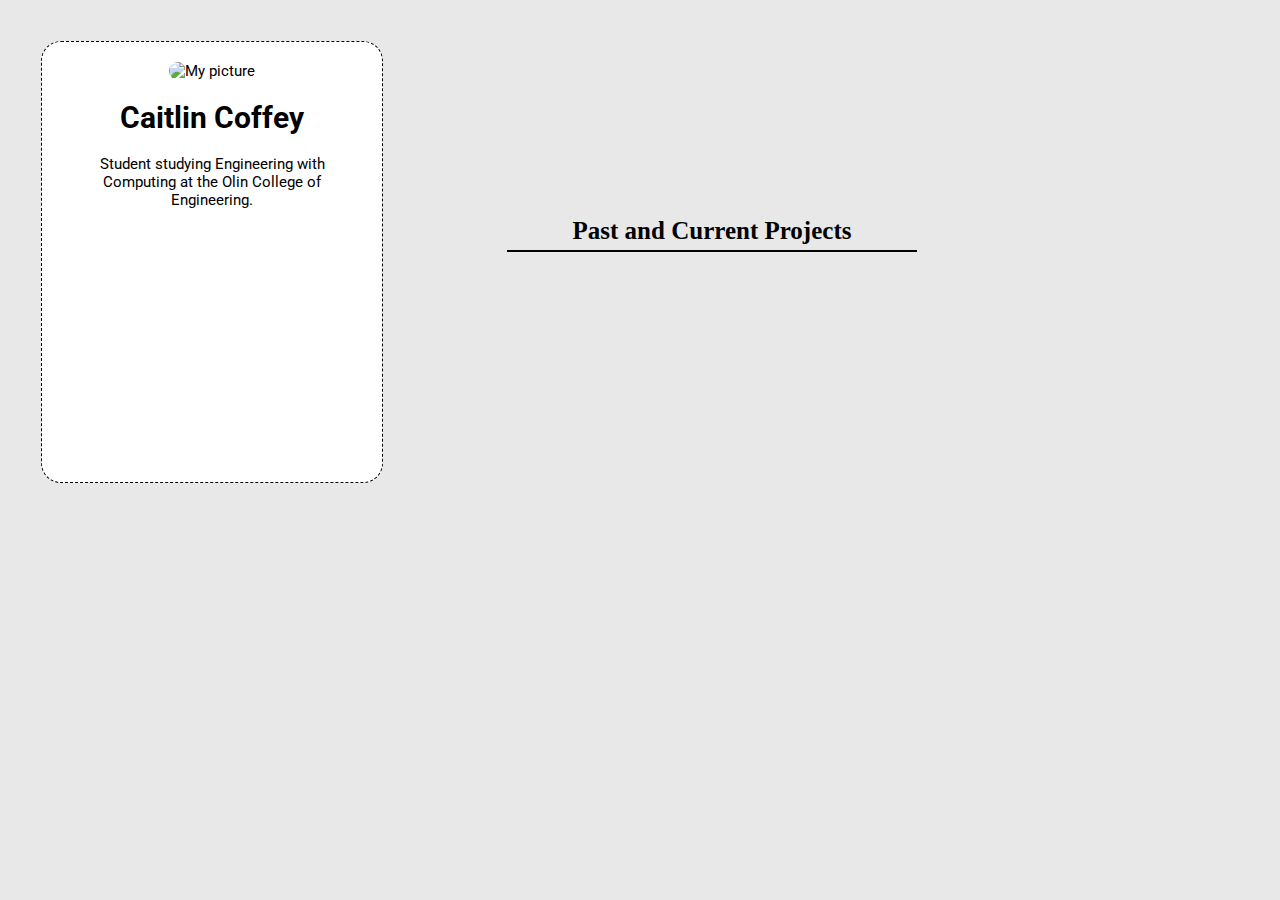
==== index.html @ b3a8b994 "Add files via upload" ====
<!DOCTYPE html>
<html>
    <head>
        <script src="https://use.fontawesome.com/5c97653ad9.js"></script>
        <link rel="stylesheet" href="https://use.fontawesome.com/releases/v5.8.1/css/all.css" integrity="sha384-50oBUHEmvpQ+1lW4y57PTFmhCaXp0ML5d60M1M7uH2+nqUivzIebhndOJK28anvf" crossorigin="anonymous">
        <link rel="stylesheet" type="text/css" href="/css/main.css">
        <link rel="shortcut icon" type="image/png" href="/images/favicon_1.png"/>
        <link href="https://fonts.googleapis.com/css?family=Roboto&display=swap" rel="stylesheet"> 
        <title>Caitlin Coffey</title>

    </head>
    <body>
        <col>
        <!-- <div id="nav">
            <a href="/"><i class="fa fa-home" aria-hidden="true"></i>
            </i></a>
            <a href="mailto:ccoffey@olin.edu"><i class="fa fa-envelope" aria-hidden="true"></i>
            </a>
            <a href="https://www.linkedin.com/in/caitlin-coffey-26673b189/"><i class="fa fa-linkedin" aria-hidden="true"></i>
            </a>
            <a href="https://github.com/caitlincoffey"><i class="fa fa-github" aria-hidden="true"></i>
            </a>
        </div> -->
        <table>
            <colgroup>
            <col span="1">
            </colgroup>
            <tr><th>
                <div id="profile_panel">
                    <text>
                        <img src="/images/profile.png" alt="My picture">
                        <br>
                        <h1>Caitlin Coffey</h1>
                        Student studying Engineering with Computing at the <a href="https://olin.edu">Olin College of Engineering</a>. 
                    </text>
                    <br>
                    <div class="tabs">
                        <a href="mailto:ccoffey@olin.edu" title="Email"><i class="fa fa-envelope" aria-hidden="true"></i>
                        </a>
                        <a href="https://www.linkedin.com/in/caitlin-coffey-26673b189/" title="Linkedin"><i class="fab fa-linkedin" aria-hidden="true"></i>
                        </a>
                        <a href="https://github.com/caitlincoffey" title="Github"><i class="fab fa-github" aria-hidden="true"></i>
                        </a>
                        <a href="https://www.hackerrank.com/caitlincoffey" title="HackerRank"><i class="fab fa-hackerrank"></i>
                        </a>
                    </div>
                </div>
            </th>
            <th>
                <div id="post_panel">
                    <h2 id="projects_header">
                        Past and Current Projects
                    </h2>
                </div>
            </th></tr>
        </table>

    </body>
</html>
---- css/main.css ----
body {
    background-color: rgb(233, 232, 232);
}

.fa {
    margin: 5px;
}

#profile_panel {
    text-align: center;
    position: relative;
    top: 30px;
    left: 30px;
    background: white;
    width: 300px;
    height: 400px;
    padding: 20px;
    border: 1px dashed black;
    border-radius: 20px;
}

#profile_panel text {
    font: 15px 'Roboto', monospace;
}

#profile_panel img {
    width: 200px;
    height: 200px;
    border-radius: 20px;
}

.tabs {
    font: 30px 'Roboto', monospace;
    margin-top:10px;
}

#nav {
    background-color: white;
    border-bottom: 2px solid black;
    top: 0px;
    width: 120%;
    height: auto;
    font: 25px 'Roboto', monospace;
    margin: -8px;
    padding: 5px;
}


.posts {
    background-color: white;
    position: relative;
    top: 30px;
    left: 100px;
    width: 700px;
    height: 400px;
    border-radius: 20px;
    font: 14px 'Roboto', sans-serif;
    padding: 5px;
    border: 1px dashed black;
}

#projects_header {
    border-bottom: 2px solid black;
    padding: 5px;
    font-size: 25px;
    width: 400px;
    margin-left: 150px;
}

a:link, a:visited {
    color: black;
    text-decoration: none;
    }
      
a:hover {
     color: pink;
     transition: 1s;
    }
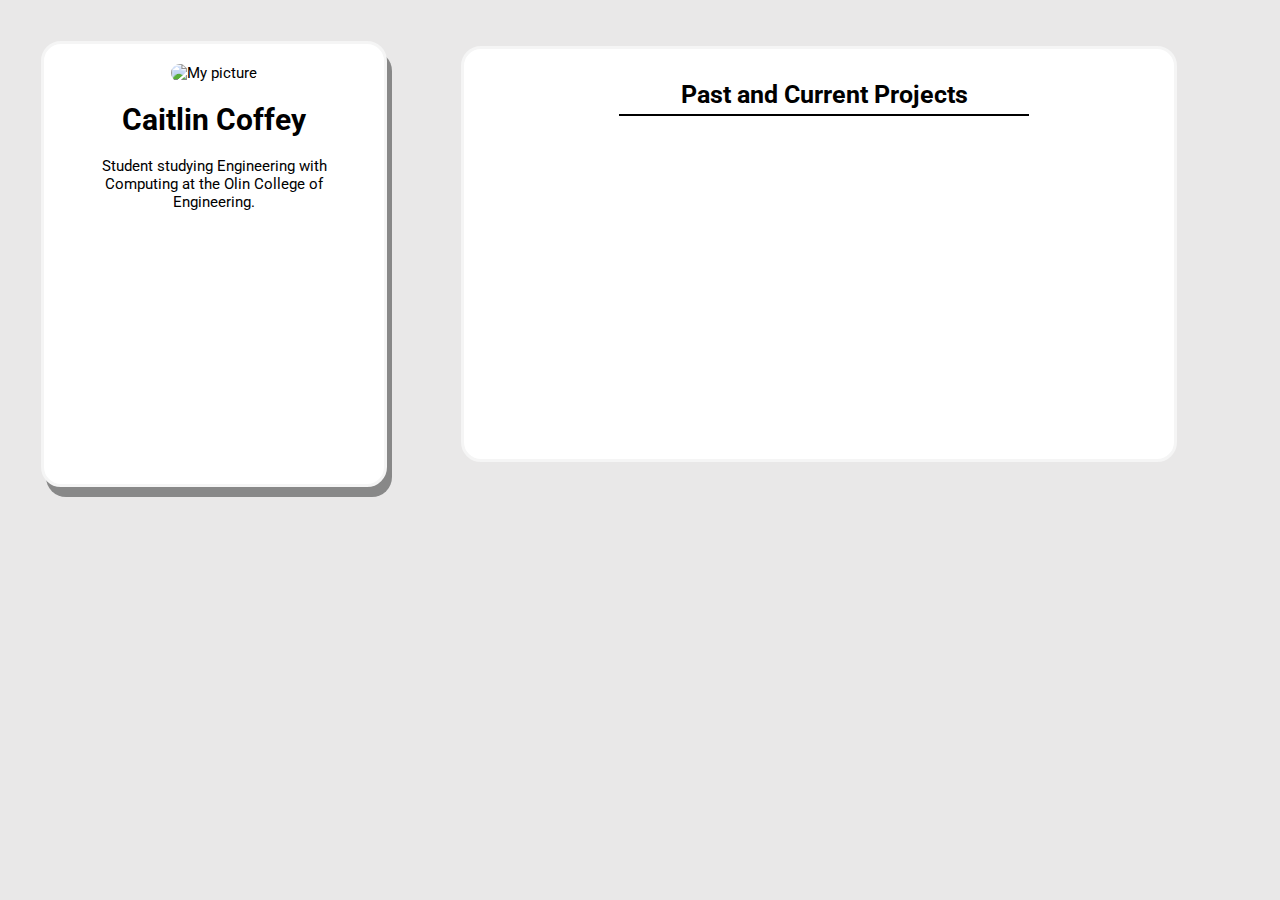
==== commit 58f0228d: "Add files via upload" ====
--- a/index.html
+++ b/index.html
@@ -4,7 +4,7 @@
         <script src="https://use.fontawesome.com/5c97653ad9.js"></script>
         <link rel="stylesheet" href="https://use.fontawesome.com/releases/v5.8.1/css/all.css" integrity="sha384-50oBUHEmvpQ+1lW4y57PTFmhCaXp0ML5d60M1M7uH2+nqUivzIebhndOJK28anvf" crossorigin="anonymous">
         <link rel="stylesheet" type="text/css" href="/css/main.css">
-        <link rel="shortcut icon" type="image/png" href="/images/favicon_1.png"/>
+        <link rel="shortcut icon" type="image/png" href="/images/favicon-16x16.png"/>
         <link href="https://fonts.googleapis.com/css?family=Roboto&display=swap" rel="stylesheet"> 
         <title>Caitlin Coffey</title>
 
--- a/css/main.css
+++ b/css/main.css
@@ -15,8 +15,9 @@
     width: 300px;
     height: 400px;
     padding: 20px;
-    border: 1px dashed black;
+    border: 3px solid whitesmoke;
     border-radius: 20px;
+    box-shadow: 5px 10px #888888;
 }
 
 #profile_panel text {
@@ -46,17 +47,17 @@
 }
 
 
-.posts {
+#post_panel {
     background-color: white;
     position: relative;
-    top: 30px;
+    top: 20px;
     left: 100px;
     width: 700px;
     height: 400px;
     border-radius: 20px;
     font: 14px 'Roboto', sans-serif;
     padding: 5px;
-    border: 1px dashed black;
+    border: 3px solid whitesmoke;
 }
 
 #projects_header {
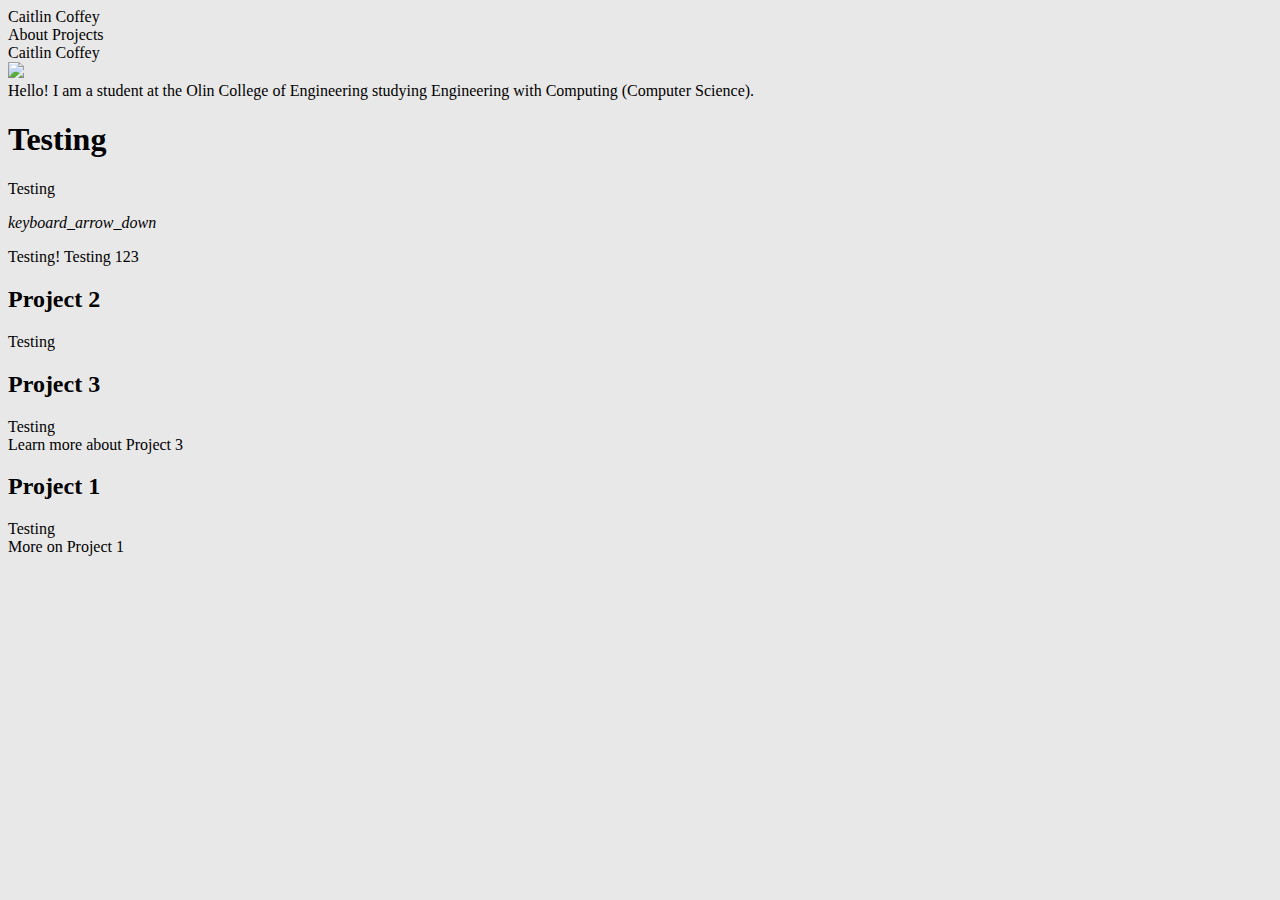
==== commit a5e8abe6: "Add files via upload" ====
--- a/index.html
+++ b/index.html
@@ -1,59 +1,123 @@
-<!DOCTYPE html>
-<html>
-    <head>
-        <script src="https://use.fontawesome.com/5c97653ad9.js"></script>
-        <link rel="stylesheet" href="https://use.fontawesome.com/releases/v5.8.1/css/all.css" integrity="sha384-50oBUHEmvpQ+1lW4y57PTFmhCaXp0ML5d60M1M7uH2+nqUivzIebhndOJK28anvf" crossorigin="anonymous">
-        <link rel="stylesheet" type="text/css" href="/css/main.css">
-        <link rel="shortcut icon" type="image/png" href="/images/favicon-16x16.png"/>
-        <link href="https://fonts.googleapis.com/css?family=Roboto&display=swap" rel="stylesheet"> 
-        <title>Caitlin Coffey</title>
-
-    </head>
-    <body>
-        <col>
-        <!-- <div id="nav">
-            <a href="/"><i class="fa fa-home" aria-hidden="true"></i>
-            </i></a>
-            <a href="mailto:ccoffey@olin.edu"><i class="fa fa-envelope" aria-hidden="true"></i>
-            </a>
-            <a href="https://www.linkedin.com/in/caitlin-coffey-26673b189/"><i class="fa fa-linkedin" aria-hidden="true"></i>
-            </a>
-            <a href="https://github.com/caitlincoffey"><i class="fa fa-github" aria-hidden="true"></i>
-            </a>
-        </div> -->
-        <table>
-            <colgroup>
-            <col span="1">
-            </colgroup>
-            <tr><th>
-                <div id="profile_panel">
-                    <text>
-                        <img src="/images/profile.png" alt="My picture">
-                        <br>
-                        <h1>Caitlin Coffey</h1>
-                        Student studying Engineering with Computing at the <a href="https://olin.edu">Olin College of Engineering</a>. 
-                    </text>
-                    <br>
-                    <div class="tabs">
-                        <a href="mailto:ccoffey@olin.edu" title="Email"><i class="fa fa-envelope" aria-hidden="true"></i>
-                        </a>
-                        <a href="https://www.linkedin.com/in/caitlin-coffey-26673b189/" title="Linkedin"><i class="fab fa-linkedin" aria-hidden="true"></i>
-                        </a>
-                        <a href="https://github.com/caitlincoffey" title="Github"><i class="fab fa-github" aria-hidden="true"></i>
-                        </a>
-                        <a href="https://www.hackerrank.com/caitlincoffey" title="HackerRank"><i class="fab fa-hackerrank"></i>
-                        </a>
-                    </div>
-                </div>
-            </th>
-            <th>
-                <div id="post_panel">
-                    <h2 id="projects_header">
-                        Past and Current Projects
-                    </h2>
-                </div>
-            </th></tr>
-        </table>
-
-    </body>
-</html>+<!DOCTYPE html>
+<html>
+<!--- Caitlin's website layout - free to use -->
+<head>
+  <!---<script src="https://use.fontawesome.com/5c97653ad9.js"></script>
+  <link rel="stylesheet" href="https://use.fontawesome.com/releases/v5.8.1/css/all.css" integrity="sha384-50oBUHEmvpQ+1lW4y57PTFmhCaXp0ML5d60M1M7uH2+nqUivzIebhndOJK28anvf" crossorigin="anonymous">--->
+  <link rel="stylesheet" type="text/css" href="/css/main.css">
+  <link rel="shortcut icon" type="image/png" href="/images/favicon-16x16.png"/>
+  <link href="https://fonts.googleapis.com/css?family=Roboto&display=swap" rel="stylesheet">
+</head>
+<body>
+<div class="layout layout--fixed-header
+             layout--fixed-tabs">
+  <header class="layout_header">
+    <div class="layout_header-row">
+      <!-- title -->
+      <span class="layout-title">Caitlin Coffey</span>
+    </div>
+    <!-- tabs -->
+    <div class="layout_tab-bar">
+      <a href="#about_tab" class="layout_tab is-active">About</a>
+      <a href="#projects_tab" class=" layout_tab">Projects</a>
+    </div>
+  </header>
+
+  <div class="layout_drawer">
+    <span class="layout-title">Caitlin Coffey</span>
+    <div class="avatar">
+      <img src="/images/profile.png" class="avatar-img">
+    </div>
+    <!-- avatar -->
+
+    <div class="drawer-text">
+      Hello! I am a student at the <a href="https://olin.edu">Olin College of Engineering</a> studying Engineering with Computing
+      (Computer Science).
+    </div>
+    <!-- drawer text -->
+  </div>
+  <!-- layout_drawer -->
+
+  <div class="layout_content">
+
+    <div class="layout_tab-panel is-active" id="about_tab">
+      <div> <!-- maybe delete? -->
+        <div class="subtitle-section">
+          <div class="subtitle-text">
+
+            <h1>Testing</h1>
+            <p>
+              Testing
+            </p>
+
+            <a class="button subtitle-downbutton" href="#intro">
+              <i class="material-icons">keyboard_arrow_down</i>
+            </a>
+
+          </div> <!-- subtitle text -->
+        </div> <!-- subtitle section -->
+
+        <!-- INTRO -->
+        <div id="intro" class="intro-section">
+          <div class="about">
+            <p>
+              Testing!
+              Testing 123
+              <a href="mailto:ccoffey@olin.edu" title="Email"><i class="fa fa-envelope" aria-hidden="true"></i></a>
+              <a href="https://www.linkedin.com/in/caitlin-coffey-26673b189/" title="Linkedin"><i class="fab fa-linkedin" aria-hidden="true"></i></a>
+              <a href="https://github.com/caitlincoffey" title="Github"><i class="fab fa-github" aria-hidden="true"></i></a>
+              <a href="https://www.hackerrank.com/caitlincoffey" title="HackerRank"><i class="fab fa-hackerrank"></i>
+            </p>
+          </div> <!-- intro section -->
+        </div>
+      </div> <!-- page-content -->
+    </div> <!-- about tab -->
+
+    <div class="layout_tab-panel" id="projects_tab">
+      <div>
+        <!-- Project projects  -->
+        <div class="grid projects-section">
+          <div class="project  project-2">
+            <div class="project_title">
+              <h2 class="project_title-text">Project 2</h2>
+            </div>
+            <div class="project_supporting-text">
+              Testing
+            </div>
+          </div>
+          <!-- /. project -->
+          <div class="project project-3">
+            <div class="project_title">
+              <h2 class="project_title-text">Project 3</h2>
+            </div>
+            <div class="project_supporting-text">
+              Testing
+            <div>
+              <a class="button">
+									Learn more about Project 3
+							</a>
+            </div>
+          </div>
+          <!--/. project -->
+
+          <div class="project  project-1">
+            <div class="project_title">
+              <h2 class="project_title-text">Project 1</h2>
+            </div>
+            <div class="project_supporting-text">
+              Testing
+            </div>
+            <div>
+              <a class="button">
+									More on Project 1
+							</a>
+            </div>
+          </div>
+        </div>
+    </div>
+  </div>
+  <!-- layout_content -->
+</div>
+<!-- layout -->
+</body>
+</html>
--- a/css/main.css
+++ b/css/main.css
@@ -1,6 +1,24 @@
 body {
     background-color: rgb(233, 232, 232);
 }
+
+a:link, a:visited {
+    color: black;
+    text-decoration: none;
+    }
+      
+a:hover {
+     color: pink;
+     transition: 1s;
+    }
+
+::selection {
+    background: lightpink; /* WebKit/Blink Browsers */
+    }
+::-moz-selection {
+    background: lightpink; /* Gecko Browsers */
+    }
+
 
 .fa {
     margin: 5px;
@@ -20,6 +38,10 @@
     box-shadow: 5px 10px #888888;
 }
 
+#profile_panel h1 {
+    margin: 15px;
+}
+
 #profile_panel text {
     font: 15px 'Roboto', monospace;
 }
@@ -28,6 +50,12 @@
     width: 200px;
     height: 200px;
     border-radius: 20px;
+    opacity:.8;
+}
+
+#profile_panel img:hover {
+    opacity: 1;
+    transition: 1s;
 }
 
 .tabs {
@@ -50,7 +78,7 @@
 #post_panel {
     background-color: white;
     position: relative;
-    top: 20px;
+    top: 15px;
     left: 100px;
     width: 700px;
     height: 400px;
@@ -58,6 +86,7 @@
     font: 14px 'Roboto', sans-serif;
     padding: 5px;
     border: 3px solid whitesmoke;
+    box-shadow: 5px 10px #888888;
 }
 
 #projects_header {
@@ -68,12 +97,18 @@
     margin-left: 150px;
 }
 
-a:link, a:visited {
-    color: black;
-    text-decoration: none;
-    }
-      
-a:hover {
-     color: pink;
-     transition: 1s;
-    }
+#post_panel table {
+    background-color: whitesmoke;
+    border-radius: 20px;
+    width: 600px;
+    height: 200px;
+    padding: 10px;
+    margin-top: 30px;
+    margin-left: 50px;
+    table-layout:fixed;
+}
+
+#post_panel th {
+    width: 100px;
+    word-wrap: break-word;
+}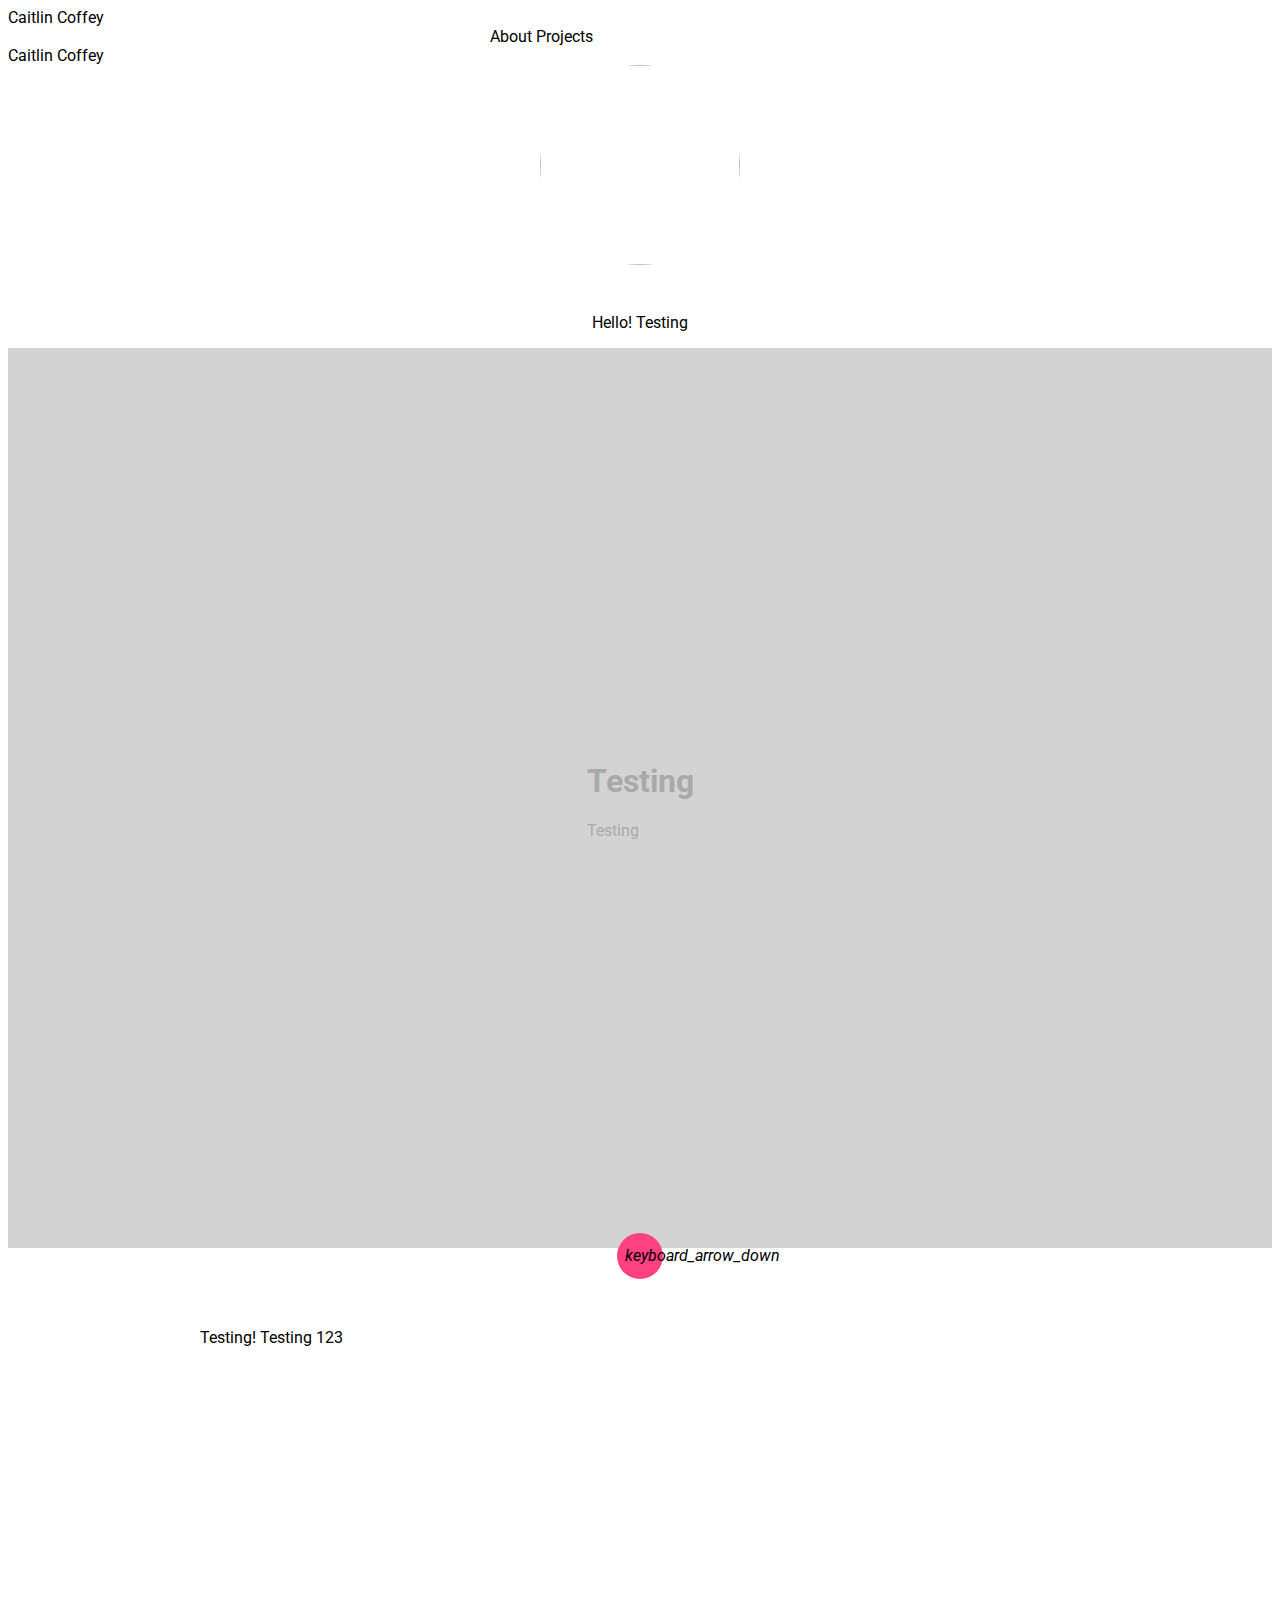
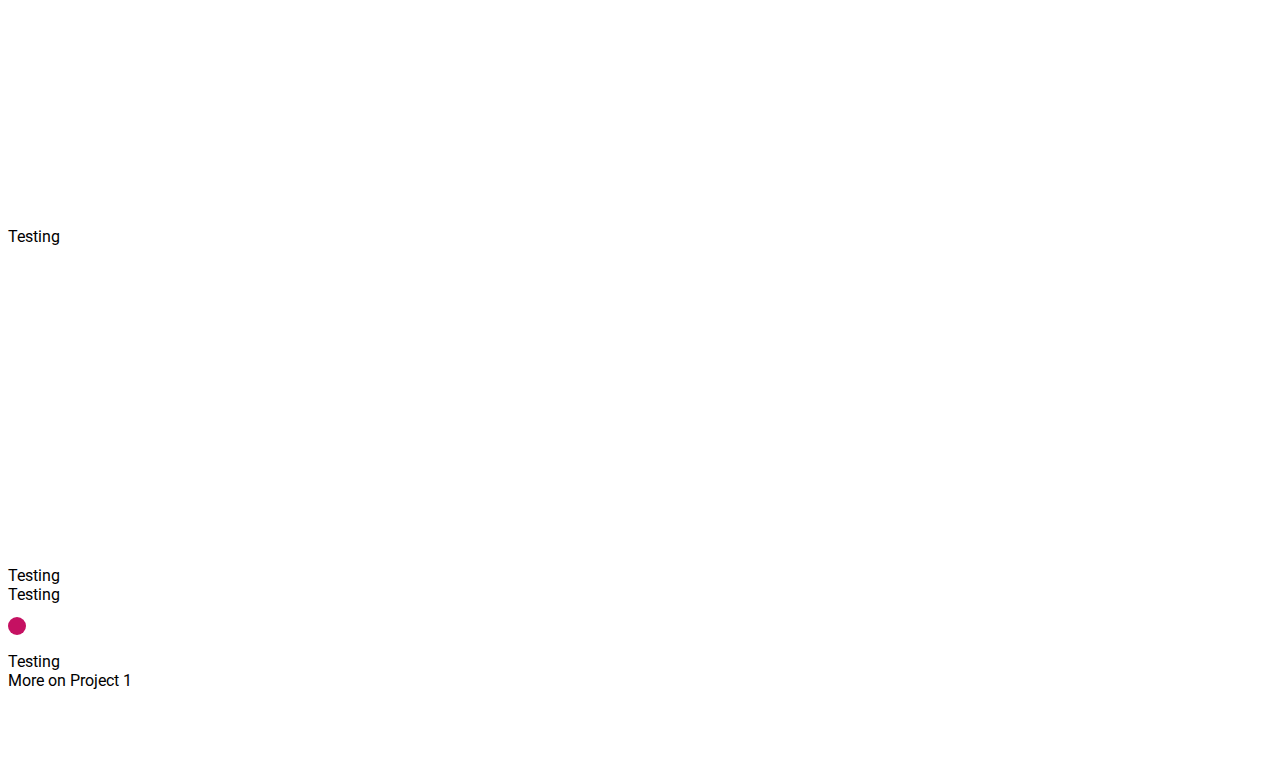
==== commit 33f4a6e6: "Add files via upload" ====
--- a/index.html
+++ b/index.html
@@ -31,10 +31,9 @@
     <!-- avatar -->
 
     <div class="drawer-text">
-      Hello! I am a student at the <a href="https://olin.edu">Olin College of Engineering</a> studying Engineering with Computing
-      (Computer Science).
+      Hello! Testing
     </div>
-    <!-- drawer text -->
+    <!-- drawer-text -->
   </div>
   <!-- layout_drawer -->
 
@@ -63,10 +62,6 @@
             <p>
               Testing!
               Testing 123
-              <a href="mailto:ccoffey@olin.edu" title="Email"><i class="fa fa-envelope" aria-hidden="true"></i></a>
-              <a href="https://www.linkedin.com/in/caitlin-coffey-26673b189/" title="Linkedin"><i class="fab fa-linkedin" aria-hidden="true"></i></a>
-              <a href="https://github.com/caitlincoffey" title="Github"><i class="fab fa-github" aria-hidden="true"></i></a>
-              <a href="https://www.hackerrank.com/caitlincoffey" title="HackerRank"><i class="fab fa-hackerrank"></i>
             </p>
           </div> <!-- intro section -->
         </div>
@@ -92,22 +87,23 @@
             </div>
             <div class="project_supporting-text">
               Testing
+            </div>
             <div>
               <a class="button">
-									Learn more about Project 3
+									Testing
 							</a>
             </div>
           </div>
           <!--/. project -->
 
-          <div class="project  project-1">
+          <div class="cell  cell--3-col  cell--8-col-tablet  cell--4-col-phone  project  shadow--2dp project-1">
             <div class="project_title">
               <h2 class="project_title-text">Project 1</h2>
             </div>
             <div class="project_supporting-text">
               Testing
             </div>
-            <div>
+            <div class="project_actions  project--border">
               <a class="button">
 									More on Project 1
 							</a>
--- a/css/main.css
+++ b/css/main.css
@@ -1,114 +1,209 @@
-body {
-    background-color: rgb(233, 232, 232);
-}
-
-a:link, a:visited {
-    color: black;
-    text-decoration: none;
-    }
-      
-a:hover {
-     color: pink;
-     transition: 1s;
-    }
-
-::selection {
-    background: lightpink; /* WebKit/Blink Browsers */
-    }
-::-moz-selection {
-    background: lightpink; /* Gecko Browsers */
-    }
-
-
-.fa {
-    margin: 5px;
-}
-
-#profile_panel {
-    text-align: center;
-    position: relative;
-    top: 30px;
-    left: 30px;
-    background: white;
-    width: 300px;
-    height: 400px;
-    padding: 20px;
-    border: 3px solid whitesmoke;
-    border-radius: 20px;
-    box-shadow: 5px 10px #888888;
-}
-
-#profile_panel h1 {
-    margin: 15px;
-}
-
-#profile_panel text {
-    font: 15px 'Roboto', monospace;
-}
-
-#profile_panel img {
-    width: 200px;
-    height: 200px;
-    border-radius: 20px;
-    opacity:.8;
-}
-
-#profile_panel img:hover {
-    opacity: 1;
-    transition: 1s;
-}
-
-.tabs {
-    font: 30px 'Roboto', monospace;
-    margin-top:10px;
-}
-
-#nav {
-    background-color: white;
-    border-bottom: 2px solid black;
-    top: 0px;
-    width: 120%;
-    height: auto;
-    font: 25px 'Roboto', monospace;
-    margin: -8px;
-    padding: 5px;
-}
-
-
-#post_panel {
-    background-color: white;
-    position: relative;
-    top: 15px;
-    left: 100px;
-    width: 700px;
-    height: 400px;
-    border-radius: 20px;
-    font: 14px 'Roboto', sans-serif;
-    padding: 5px;
-    border: 3px solid whitesmoke;
-    box-shadow: 5px 10px #888888;
-}
-
-#projects_header {
-    border-bottom: 2px solid black;
-    padding: 5px;
-    font-size: 25px;
-    width: 400px;
-    margin-left: 150px;
-}
-
-#post_panel table {
-    background-color: whitesmoke;
-    border-radius: 20px;
-    width: 600px;
-    height: 200px;
-    padding: 10px;
-    margin-top: 30px;
-    margin-left: 50px;
-    table-layout:fixed;
-}
-
-#post_panel th {
-    width: 100px;
-    word-wrap: break-word;
-}+body {
+  font-family: Roboto;
+}
+
+img {
+  max-width: 100%;
+  height: auto;
+  display: block;
+}
+
+ul {
+  list-style-type: none;
+}
+
+a:link, a:visited {
+    color: black;
+    text-decoration: none;
+}
+
+a:hover {
+     color: pink;
+     transition: 1s;
+}
+
+::selection {
+    background: lightpink; /* WebKit/Blink Browsers */
+}
+::-moz-selection {
+    background: lightpink; /* Gecko Browsers */
+}
+
+.fa {
+    margin: 5px;
+}
+
+/* utilities */
+
+.clearfix:after {
+  content: "";
+  display: table;
+  clear: both;
+}
+
+.float-right {
+  float: right;
+}
+
+.float-left {
+  float: left;
+}
+
+
+/* tabs */
+
+.layout_tab-bar {
+  margin: 0 auto;
+  max-width: 300px;
+}
+
+
+/* drawer */
+
+.layout_drawer-button,
+.layout_drawer-button i {
+  color: white;
+}
+
+@media (max-width: 900px) {
+    width: 100%;
+    margin: 0;
+    background-color: transparent;
+}
+
+.avatar {
+  height: 200px;
+  width: 200px;
+  margin: 0 auto 2em;
+}
+
+.avatar-img {
+  height: 200px;
+  width: 200px;
+  margin: 0 auto;
+  border-radius: 50%;
+}
+
+.drawer-text {
+  padding: 1em;
+  text-align: center;
+}
+
+
+/* tilte + subtitle */
+
+.subtitle-section {
+  height: 100vh;
+  width: 100%;
+  margin: 0;
+  padding: 0;
+  background-color: lightgray;
+  background-position: center center;
+  background-repeat: no-repeat;
+  background-size: cover;
+  position: relative;
+  display: flex;
+  flex-direction: column;
+  margin: auto;
+}
+
+.subtitle-text {
+  color: darkgray;
+  margin: auto;
+}
+
+@media screen and (max-width: 580px) {
+  .subtitle-text p {
+    white-space: pre-line;
+  }
+}
+
+.subtitle-downbutton {
+  position: absolute;
+  bottom: -28px;
+  left: 50%;
+  transform: translateX(-50%);
+}
+
+
+/* about intro + projects */
+
+.intro-section,
+.projects-section {
+  max-width: 960px;
+}
+
+
+/* about intro */
+
+.intro-section {
+  padding: 5em 2em 5em;
+}
+
+.about p {
+  max-width: 640px;
+  margin: auto;
+}
+
+.embedded-img {
+  max-width: 150px;
+  max-height: 150px;
+  margin: 0.5em;
+  border-radius: 50%;
+}
+
+
+/* projects */
+
+.projects-section {
+  padding: 5em 0;
+}
+
+.project_title {
+  min-height: 300px;
+  color: white;
+}
+
+.project-2 .project_title {
+  /*background: linear-gradient(rgba(0, 0, 0, 0.1), rgba(0, 0, 0, 0.8)), url('') center / cover; */
+}
+
+.project-3 .project_title {
+  /*background: linear-gradient(rgba(0, 0, 0, 0.1), rgba(0, 0, 0, 0.8)), url('') center / cover; */
+}
+
+.project-1 {
+  min-height: auto;
+}
+
+.project-1 > .project_title {
+  color: pink
+  height: auto;
+  min-height: auto;
+}
+
+.project-1 .project_title-text {
+  font: 16px Roboto;
+}
+
+.project-1 .project_title-text:before {
+  content: "";
+  display: inline-block;
+  margin-right: 0.5em;
+  width: 18px;
+  height: 18px;
+  background-color: #c51162;
+  border-radius: 50%;
+}
+
+.material-icons {
+  position: relative;
+  top: 0.2em;
+  display: inline-block;
+  height: 30px;
+  width: 30px;
+  line-height: 30px;
+  background-color: #ff4081;
+  padding: 0.5em;
+  border-radius: 50%;
+}
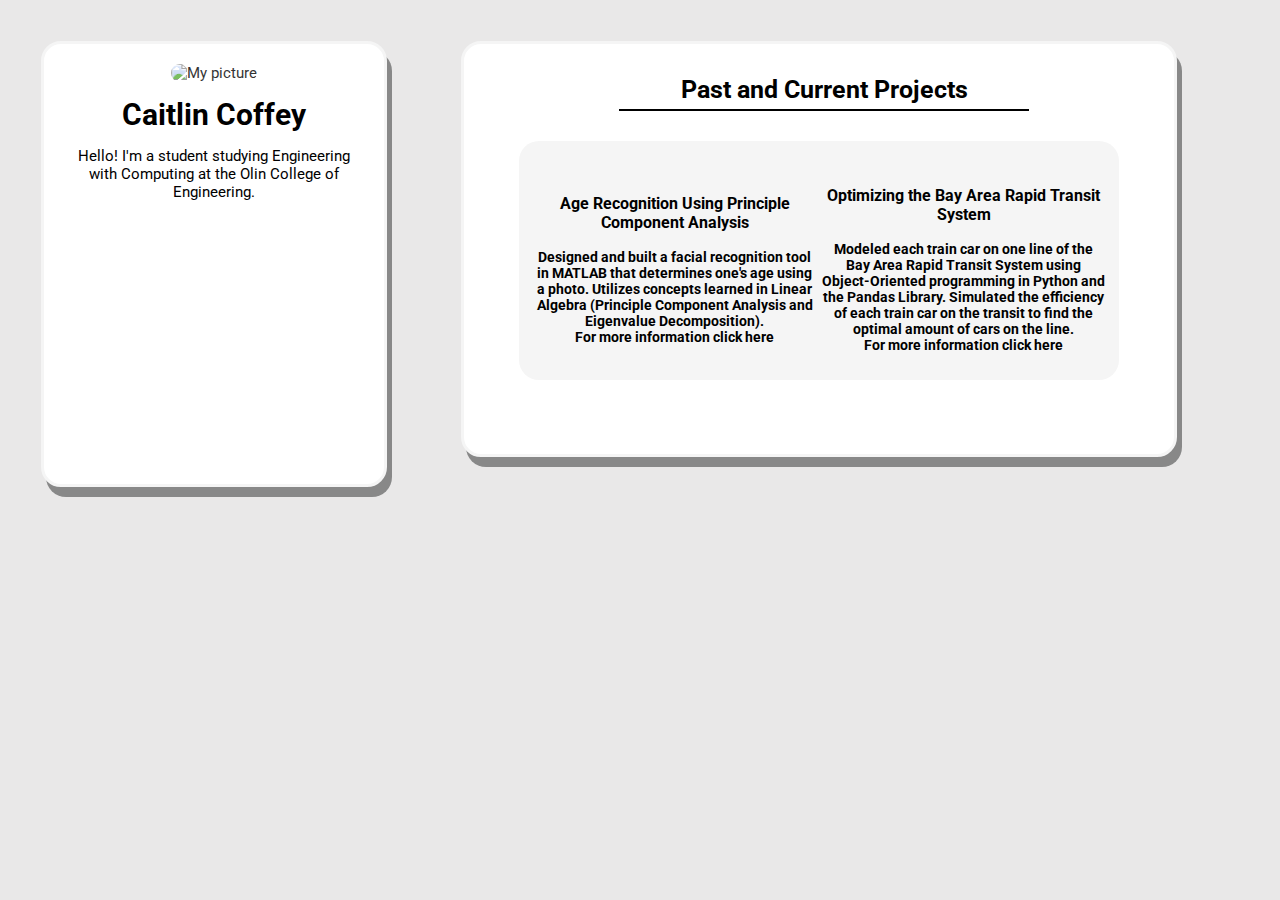
==== commit fc1e4a77: "Add files via upload" ====
--- a/index.html
+++ b/index.html
@@ -1,119 +1,94 @@
 <!DOCTYPE html>
 <html>
-<!--- Caitlin's website layout - free to use -->
-<head>
-  <!---<script src="https://use.fontawesome.com/5c97653ad9.js"></script>
-  <link rel="stylesheet" href="https://use.fontawesome.com/releases/v5.8.1/css/all.css" integrity="sha384-50oBUHEmvpQ+1lW4y57PTFmhCaXp0ML5d60M1M7uH2+nqUivzIebhndOJK28anvf" crossorigin="anonymous">--->
-  <link rel="stylesheet" type="text/css" href="/css/main.css">
-  <link rel="shortcut icon" type="image/png" href="/images/favicon-16x16.png"/>
-  <link href="https://fonts.googleapis.com/css?family=Roboto&display=swap" rel="stylesheet">
-</head>
-<body>
-<div class="layout layout--fixed-header
-             layout--fixed-tabs">
-  <header class="layout_header">
-    <div class="layout_header-row">
-      <!-- title -->
-      <span class="layout-title">Caitlin Coffey</span>
-    </div>
-    <!-- tabs -->
-    <div class="layout_tab-bar">
-      <a href="#about_tab" class="layout_tab is-active">About</a>
-      <a href="#projects_tab" class=" layout_tab">Projects</a>
-    </div>
-  </header>
+    <head>
+        <script src="https://use.fontawesome.com/5c97653ad9.js"></script>
+        <link rel="stylesheet" href="https://use.fontawesome.com/releases/v5.8.1/css/all.css" integrity="sha384-50oBUHEmvpQ+1lW4y57PTFmhCaXp0ML5d60M1M7uH2+nqUivzIebhndOJK28anvf" crossorigin="anonymous">
+        <link rel="stylesheet" type="text/css" href="/css/main.css">
+        <link rel="shortcut icon" type="image/png" href="/images/favicon-16x16.png"/>
+        <link href="https://fonts.googleapis.com/css?family=Roboto&display=swap" rel="stylesheet">
+        <title>Caitlin Coffey</title>
 
-  <div class="layout_drawer">
-    <span class="layout-title">Caitlin Coffey</span>
-    <div class="avatar">
-      <img src="/images/profile.png" class="avatar-img">
-    </div>
-    <!-- avatar -->
+    </head>
+    <body>
+        <col>
+        <!-- <div id="nav">
+            <a href="/"><i class="fa fa-home" aria-hidden="true"></i>
+            </i></a>
+            <a href="mailto:ccoffey@olin.edu"><i class="fa fa-envelope" aria-hidden="true"></i>
+            </a>
+            <a href="https://www.linkedin.com/in/caitlin-coffey-26673b189/"><i class="fa fa-linkedin" aria-hidden="true"></i>
+            </a>
+            <a href="https://github.com/caitlincoffey"><i class="fa fa-github" aria-hidden="true"></i>
+            </a>
+        </div> -->
+        <table>
+            <colgroup>
+            <col span="1">
+            </colgroup>
+            <tr><th>
+                <div id="profile_panel">
+                    <text>
+                        <img src="/images/profile.png" alt="My picture">
+                        <br>
+                        <h1>Caitlin Coffey</h1>
+                        Hello! I'm a student studying Engineering with Computing at the <a href="https://olin.edu">Olin College of Engineering</a>.
+                    </text>
+                    <br>
+                    <div class="tabs">
+                        <a href="mailto:ccoffey@olin.edu" title="Email"><i class="fa fa-envelope" aria-hidden="true"></i>
+                        </a>
+                        <a href="https://www.linkedin.com/in/caitlin-coffey-26673b189/" title="Linkedin"><i class="fab fa-linkedin" aria-hidden="true"></i>
+                        </a>
+                        <a href="https://github.com/caitlincoffey" title="Github"><i class="fab fa-github" aria-hidden="true"></i>
+                        </a>
+                        <a href="https://www.hackerrank.com/caitlincoffey" title="HackerRank"><i class="fab fa-hackerrank"></i>
+                        </a>
+                    </div>
+                </div>
+            </th>
+            <th>
+                <div id="post_panel">
+                    <h2 id="projects_header">
+                        Past and Current Projects
+                    </h2>
+                    <table>
+                        <tr>
+                            <th>
+                                <img class="project_image" src"/images/qeafaces">
+                                <h3>Age Recognition Using Principle Component Analysis</h3>
+                                <p>
+                                  Designed and built a facial recognition tool in MATLAB
+                                  that determines one's age using a photo. Utilizes concepts
+                                  learned in Linear Algebra (Principle Component Analysis
+                                  and Eigenvalue Decomposition).
+                                  <br>
+                                  For more information <a href="">click here</a>
+                                </p>
+                            </th>
+                            <th>
+                                <img class="project_image" src"/images/modsimbikeshare">
+                                <h3>Optimizing the Bay Area Rapid Transit System</h3>
+                                <p>
+                                  Modeled each train car on one line of the Bay Area
+                                  Rapid Transit System using Object-Oriented programming
+                                  in Python and the Pandas Library. Simulated the efficiency of each train car
+                                  on the transit to find the optimal amount of cars on
+                                  the line.
+                                  <br>
+                                  For more information <a href="">click here</a>
+                                </p>
+                            </th>
+                            <!---<th>
+                                Another project will go here!
+                            </th>
+                            <th>
+                                And maybe one more?
+                            </th>--->
+                        </tr>
+                    </table>
+                </div>
+            </th></tr>
+        </table>
 
-    <div class="drawer-text">
-      Hello! Testing
-    </div>
-    <!-- drawer-text -->
-  </div>
-  <!-- layout_drawer -->
-
-  <div class="layout_content">
-
-    <div class="layout_tab-panel is-active" id="about_tab">
-      <div> <!-- maybe delete? -->
-        <div class="subtitle-section">
-          <div class="subtitle-text">
-
-            <h1>Testing</h1>
-            <p>
-              Testing
-            </p>
-
-            <a class="button subtitle-downbutton" href="#intro">
-              <i class="material-icons">keyboard_arrow_down</i>
-            </a>
-
-          </div> <!-- subtitle text -->
-        </div> <!-- subtitle section -->
-
-        <!-- INTRO -->
-        <div id="intro" class="intro-section">
-          <div class="about">
-            <p>
-              Testing!
-              Testing 123
-            </p>
-          </div> <!-- intro section -->
-        </div>
-      </div> <!-- page-content -->
-    </div> <!-- about tab -->
-
-    <div class="layout_tab-panel" id="projects_tab">
-      <div>
-        <!-- Project projects  -->
-        <div class="grid projects-section">
-          <div class="project  project-2">
-            <div class="project_title">
-              <h2 class="project_title-text">Project 2</h2>
-            </div>
-            <div class="project_supporting-text">
-              Testing
-            </div>
-          </div>
-          <!-- /. project -->
-          <div class="project project-3">
-            <div class="project_title">
-              <h2 class="project_title-text">Project 3</h2>
-            </div>
-            <div class="project_supporting-text">
-              Testing
-            </div>
-            <div>
-              <a class="button">
-									Testing
-							</a>
-            </div>
-          </div>
-          <!--/. project -->
-
-          <div class="cell  cell--3-col  cell--8-col-tablet  cell--4-col-phone  project  shadow--2dp project-1">
-            <div class="project_title">
-              <h2 class="project_title-text">Project 1</h2>
-            </div>
-            <div class="project_supporting-text">
-              Testing
-            </div>
-            <div class="project_actions  project--border">
-              <a class="button">
-									More on Project 1
-							</a>
-            </div>
-          </div>
-        </div>
-    </div>
-  </div>
-  <!-- layout_content -->
-</div>
-<!-- layout -->
-</body>
+    </body>
 </html>
--- a/css/main.css
+++ b/css/main.css
@@ -1,209 +1,114 @@
 body {
-  font-family: Roboto;
-}
-
-img {
-  max-width: 100%;
-  height: auto;
-  display: block;
-}
-
-ul {
-  list-style-type: none;
+    background-color: rgb(233, 232, 232);
 }
 
 a:link, a:visited {
     color: black;
     text-decoration: none;
-}
+    }
 
 a:hover {
      color: pink;
      transition: 1s;
-}
+    }
 
 ::selection {
     background: lightpink; /* WebKit/Blink Browsers */
-}
+    }
 ::-moz-selection {
     background: lightpink; /* Gecko Browsers */
-}
+    }
+
 
 .fa {
     margin: 5px;
 }
 
-/* utilities */
-
-.clearfix:after {
-  content: "";
-  display: table;
-  clear: both;
+#profile_panel {
+    text-align: center;
+    position: relative;
+    top: 30px;
+    left: 30px;
+    background: white;
+    width: 300px;
+    height: 400px;
+    padding: 20px;
+    border: 3px solid whitesmoke;
+    border-radius: 20px;
+    box-shadow: 5px 10px #888888;
 }
 
-.float-right {
-  float: right;
+#profile_panel h1 {
+    margin: 15px;
 }
 
-.float-left {
-  float: left;
+#profile_panel text {
+    font: 15px 'Roboto', monospace;
+}
+
+#profile_panel img {
+    width: 200px;
+    height: 200px;
+    border-radius: 20px;
+    opacity:.8;
+}
+
+#profile_panel img:hover {
+    opacity: 1;
+    transition: 1s;
+}
+
+.tabs {
+    font: 30px 'Roboto', monospace;
+    margin-top:10px;
+}
+
+#nav {
+    background-color: white;
+    border-bottom: 2px solid black;
+    top: 0px;
+    width: 120%;
+    height: auto;
+    font: 25px 'Roboto', monospace;
+    margin: -8px;
+    padding: 5px;
 }
 
 
-/* tabs */
-
-.layout_tab-bar {
-  margin: 0 auto;
-  max-width: 300px;
+#post_panel {
+    background-color: white;
+    position: relative;
+    top: 15px;
+    left: 100px;
+    width: 700px;
+    height: 400px;
+    border-radius: 20px;
+    font: 14px 'Roboto', sans-serif;
+    padding: 5px;
+    border: 3px solid whitesmoke;
+    box-shadow: 5px 10px #888888;
 }
 
-
-/* drawer */
-
-.layout_drawer-button,
-.layout_drawer-button i {
-  color: white;
+#projects_header {
+    border-bottom: 2px solid black;
+    padding: 5px;
+    font-size: 25px;
+    width: 400px;
+    margin-left: 150px;
 }
 
-@media (max-width: 900px) {
-    width: 100%;
-    margin: 0;
-    background-color: transparent;
+#post_panel table {
+    background-color: whitesmoke;
+    border-radius: 20px;
+    width: 600px;
+    height: 200px;
+    padding: 10px;
+    margin-top: 30px;
+    margin-left: 50px;
+    table-layout:fixed;
 }
 
-.avatar {
-  height: 200px;
-  width: 200px;
-  margin: 0 auto 2em;
-}
-
-.avatar-img {
-  height: 200px;
-  width: 200px;
-  margin: 0 auto;
-  border-radius: 50%;
-}
-
-.drawer-text {
-  padding: 1em;
-  text-align: center;
-}
-
-
-/* tilte + subtitle */
-
-.subtitle-section {
-  height: 100vh;
-  width: 100%;
-  margin: 0;
-  padding: 0;
-  background-color: lightgray;
-  background-position: center center;
-  background-repeat: no-repeat;
-  background-size: cover;
-  position: relative;
-  display: flex;
-  flex-direction: column;
-  margin: auto;
-}
-
-.subtitle-text {
-  color: darkgray;
-  margin: auto;
-}
-
-@media screen and (max-width: 580px) {
-  .subtitle-text p {
-    white-space: pre-line;
-  }
-}
-
-.subtitle-downbutton {
-  position: absolute;
-  bottom: -28px;
-  left: 50%;
-  transform: translateX(-50%);
-}
-
-
-/* about intro + projects */
-
-.intro-section,
-.projects-section {
-  max-width: 960px;
-}
-
-
-/* about intro */
-
-.intro-section {
-  padding: 5em 2em 5em;
-}
-
-.about p {
-  max-width: 640px;
-  margin: auto;
-}
-
-.embedded-img {
-  max-width: 150px;
-  max-height: 150px;
-  margin: 0.5em;
-  border-radius: 50%;
-}
-
-
-/* projects */
-
-.projects-section {
-  padding: 5em 0;
-}
-
-.project_title {
-  min-height: 300px;
-  color: white;
-}
-
-.project-2 .project_title {
-  /*background: linear-gradient(rgba(0, 0, 0, 0.1), rgba(0, 0, 0, 0.8)), url('') center / cover; */
-}
-
-.project-3 .project_title {
-  /*background: linear-gradient(rgba(0, 0, 0, 0.1), rgba(0, 0, 0, 0.8)), url('') center / cover; */
-}
-
-.project-1 {
-  min-height: auto;
-}
-
-.project-1 > .project_title {
-  color: pink
-  height: auto;
-  min-height: auto;
-}
-
-.project-1 .project_title-text {
-  font: 16px Roboto;
-}
-
-.project-1 .project_title-text:before {
-  content: "";
-  display: inline-block;
-  margin-right: 0.5em;
-  width: 18px;
-  height: 18px;
-  background-color: #c51162;
-  border-radius: 50%;
-}
-
-.material-icons {
-  position: relative;
-  top: 0.2em;
-  display: inline-block;
-  height: 30px;
-  width: 30px;
-  line-height: 30px;
-  background-color: #ff4081;
-  padding: 0.5em;
-  border-radius: 50%;
-}
+#post_panel th {
+    width: 100px;
+    word-wrap: break-word;
+} 
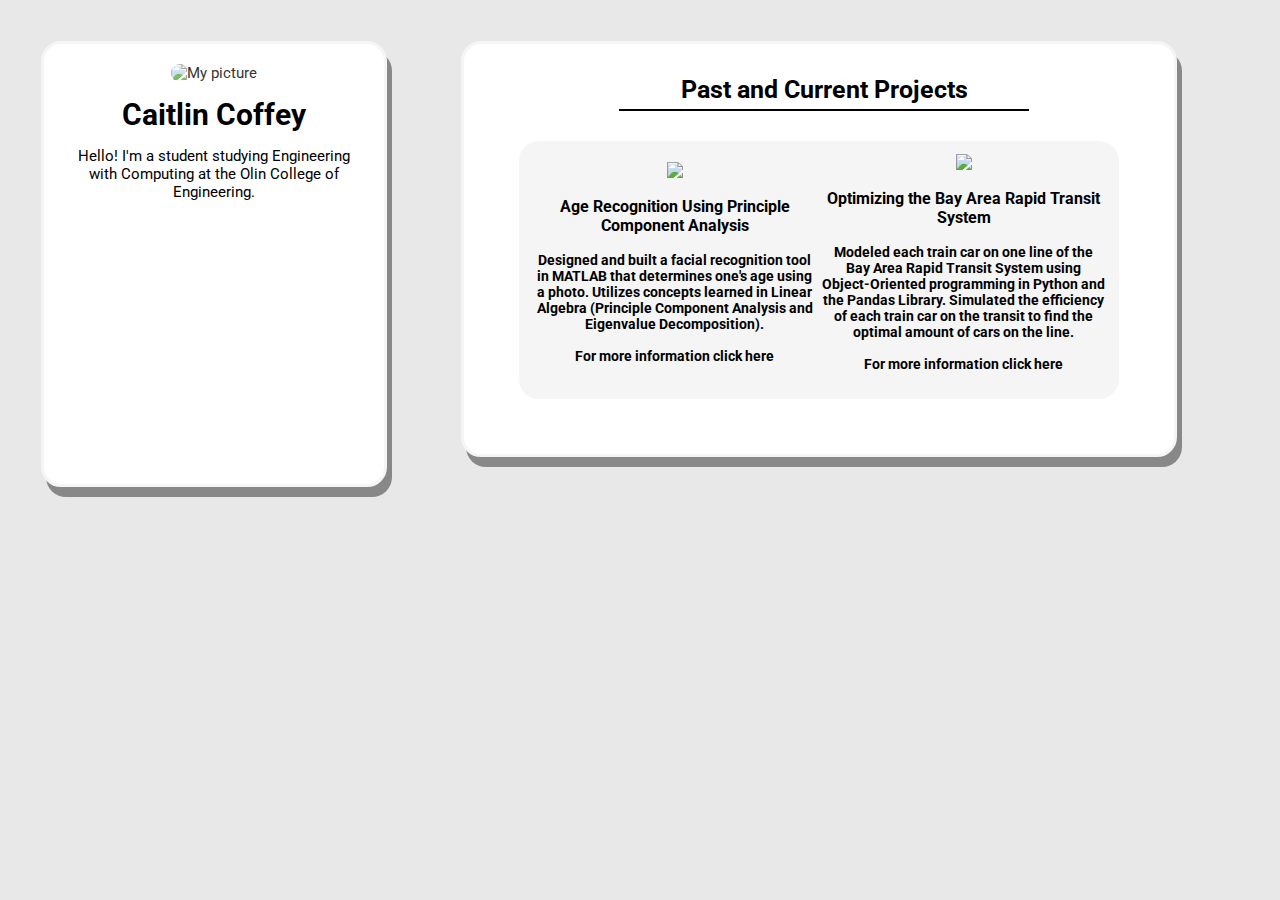
==== commit c4d65326: "Add files via upload" ====
--- a/index.html
+++ b/index.html
@@ -54,19 +54,19 @@
                     <table>
                         <tr>
                             <th>
-                                <img class="project_image" src"/images/qeafaces">
+                                <img class="project_image" src="/images/qeafaces">
                                 <h3>Age Recognition Using Principle Component Analysis</h3>
                                 <p>
                                   Designed and built a facial recognition tool in MATLAB
                                   that determines one's age using a photo. Utilizes concepts
                                   learned in Linear Algebra (Principle Component Analysis
                                   and Eigenvalue Decomposition).
-                                  <br>
+                                  <br><br>
                                   For more information <a href="">click here</a>
                                 </p>
                             </th>
                             <th>
-                                <img class="project_image" src"/images/modsimbikeshare">
+                                <img class="project_image" src="/images/modsimbikeshare">
                                 <h3>Optimizing the Bay Area Rapid Transit System</h3>
                                 <p>
                                   Modeled each train car on one line of the Bay Area
@@ -74,7 +74,7 @@
                                   in Python and the Pandas Library. Simulated the efficiency of each train car
                                   on the transit to find the optimal amount of cars on
                                   the line.
-                                  <br>
+                                  <br><br>
                                   For more information <a href="">click here</a>
                                 </p>
                             </th>
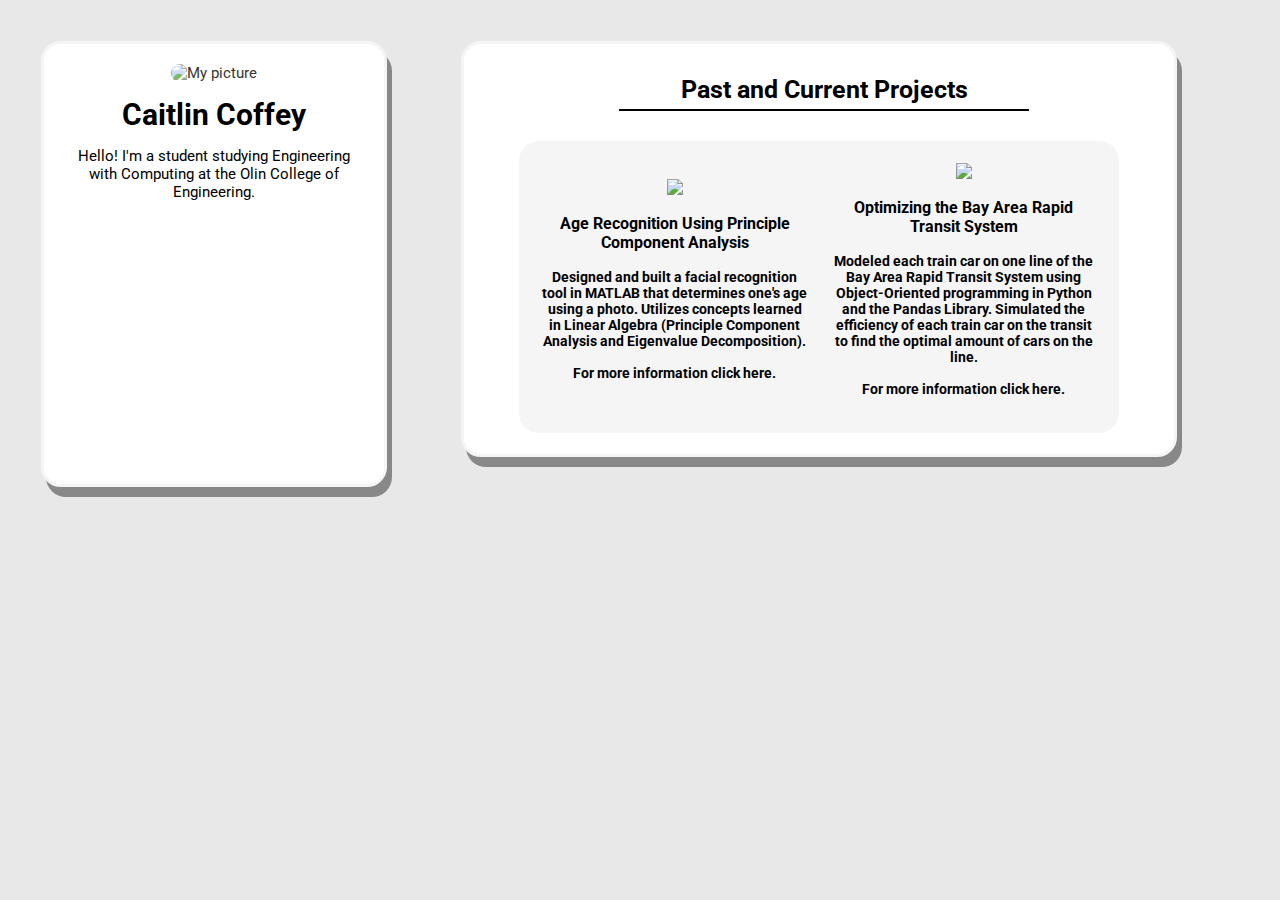
==== commit c58a159e: "Add files via upload" ====
--- a/index.html
+++ b/index.html
@@ -1,8 +1,9 @@
 <!DOCTYPE html>
 <html>
     <head>
-        <script src="https://use.fontawesome.com/5c97653ad9.js"></script>
+        <!---<script src="https://use.fontawesome.com/5c97653ad9.js"></script>
         <link rel="stylesheet" href="https://use.fontawesome.com/releases/v5.8.1/css/all.css" integrity="sha384-50oBUHEmvpQ+1lW4y57PTFmhCaXp0ML5d60M1M7uH2+nqUivzIebhndOJK28anvf" crossorigin="anonymous">
+        --->
         <link rel="stylesheet" type="text/css" href="/css/main.css">
         <link rel="shortcut icon" type="image/png" href="/images/favicon-16x16.png"/>
         <link href="https://fonts.googleapis.com/css?family=Roboto&display=swap" rel="stylesheet">
@@ -11,16 +12,6 @@
     </head>
     <body>
         <col>
-        <!-- <div id="nav">
-            <a href="/"><i class="fa fa-home" aria-hidden="true"></i>
-            </i></a>
-            <a href="mailto:ccoffey@olin.edu"><i class="fa fa-envelope" aria-hidden="true"></i>
-            </a>
-            <a href="https://www.linkedin.com/in/caitlin-coffey-26673b189/"><i class="fa fa-linkedin" aria-hidden="true"></i>
-            </a>
-            <a href="https://github.com/caitlincoffey"><i class="fa fa-github" aria-hidden="true"></i>
-            </a>
-        </div> -->
         <table>
             <colgroup>
             <col span="1">
@@ -54,7 +45,7 @@
                     <table>
                         <tr>
                             <th>
-                                <img class="project_image" src="/images/qeafaces">
+                                <img src="/images/qeafaces.png">
                                 <h3>Age Recognition Using Principle Component Analysis</h3>
                                 <p>
                                   Designed and built a facial recognition tool in MATLAB
@@ -62,11 +53,11 @@
                                   learned in Linear Algebra (Principle Component Analysis
                                   and Eigenvalue Decomposition).
                                   <br><br>
-                                  For more information <a href="">click here</a>
+                                  For more information <a href="">click here</a>.
                                 </p>
                             </th>
                             <th>
-                                <img class="project_image" src="/images/modsimbikeshare">
+                                <img src="/images/modsimbikeshare.png">
                                 <h3>Optimizing the Bay Area Rapid Transit System</h3>
                                 <p>
                                   Modeled each train car on one line of the Bay Area
@@ -75,7 +66,7 @@
                                   on the transit to find the optimal amount of cars on
                                   the line.
                                   <br><br>
-                                  For more information <a href="">click here</a>
+                                  For more information <a href="">click here</a>.
                                 </p>
                             </th>
                             <!---<th>
--- a/css/main.css
+++ b/css/main.css
@@ -110,5 +110,6 @@
 
 #post_panel th {
     width: 100px;
+    padding: 10px;
     word-wrap: break-word;
-} 
+}
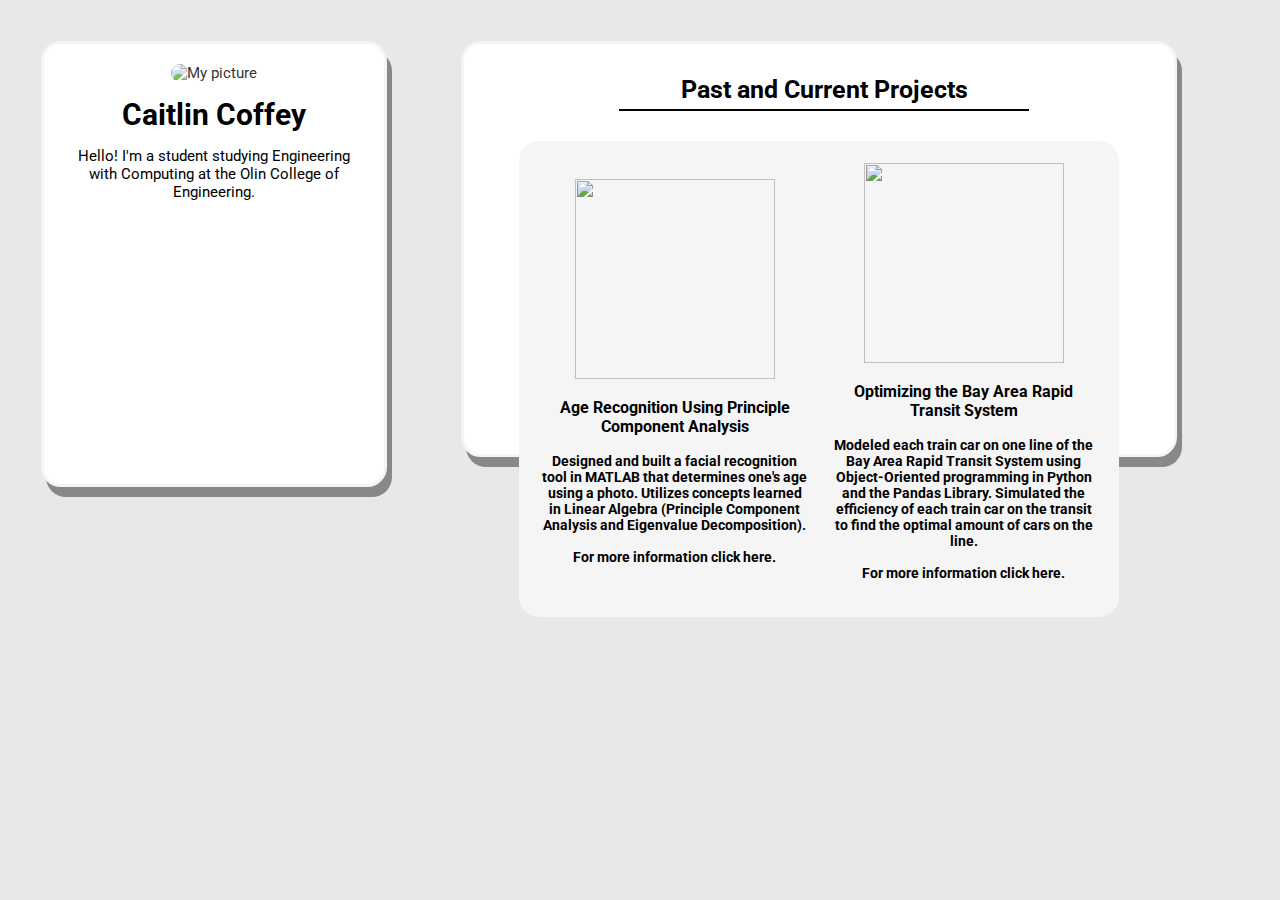
==== commit 3baf9ba1: "Add files via upload" ====
--- a/index.html
+++ b/index.html
@@ -1,12 +1,11 @@
 <!DOCTYPE html>
 <html>
     <head>
-        <!---<script src="https://use.fontawesome.com/5c97653ad9.js"></script>
+        <script src="https://use.fontawesome.com/5c97653ad9.js"></script>
         <link rel="stylesheet" href="https://use.fontawesome.com/releases/v5.8.1/css/all.css" integrity="sha384-50oBUHEmvpQ+1lW4y57PTFmhCaXp0ML5d60M1M7uH2+nqUivzIebhndOJK28anvf" crossorigin="anonymous">
-        --->
         <link rel="stylesheet" type="text/css" href="/css/main.css">
         <link rel="shortcut icon" type="image/png" href="/images/favicon-16x16.png"/>
-        <link href="https://fonts.googleapis.com/css?family=Roboto&display=swap" rel="stylesheet">
+        <link href="https://fonts.googleapis.com/css2?family=Roboto:wght@300;400&display=swap" rel="stylesheet">
         <title>Caitlin Coffey</title>
 
     </head>
--- a/css/main.css
+++ b/css/main.css
@@ -113,3 +113,13 @@
     padding: 10px;
     word-wrap: break-word;
 }
+
+#post_panel img {
+  height: 200px;
+  width: 200px;
+}
+
+#post_panel img:hover {
+  opacity: 1;
+  transition: 1s;
+}
